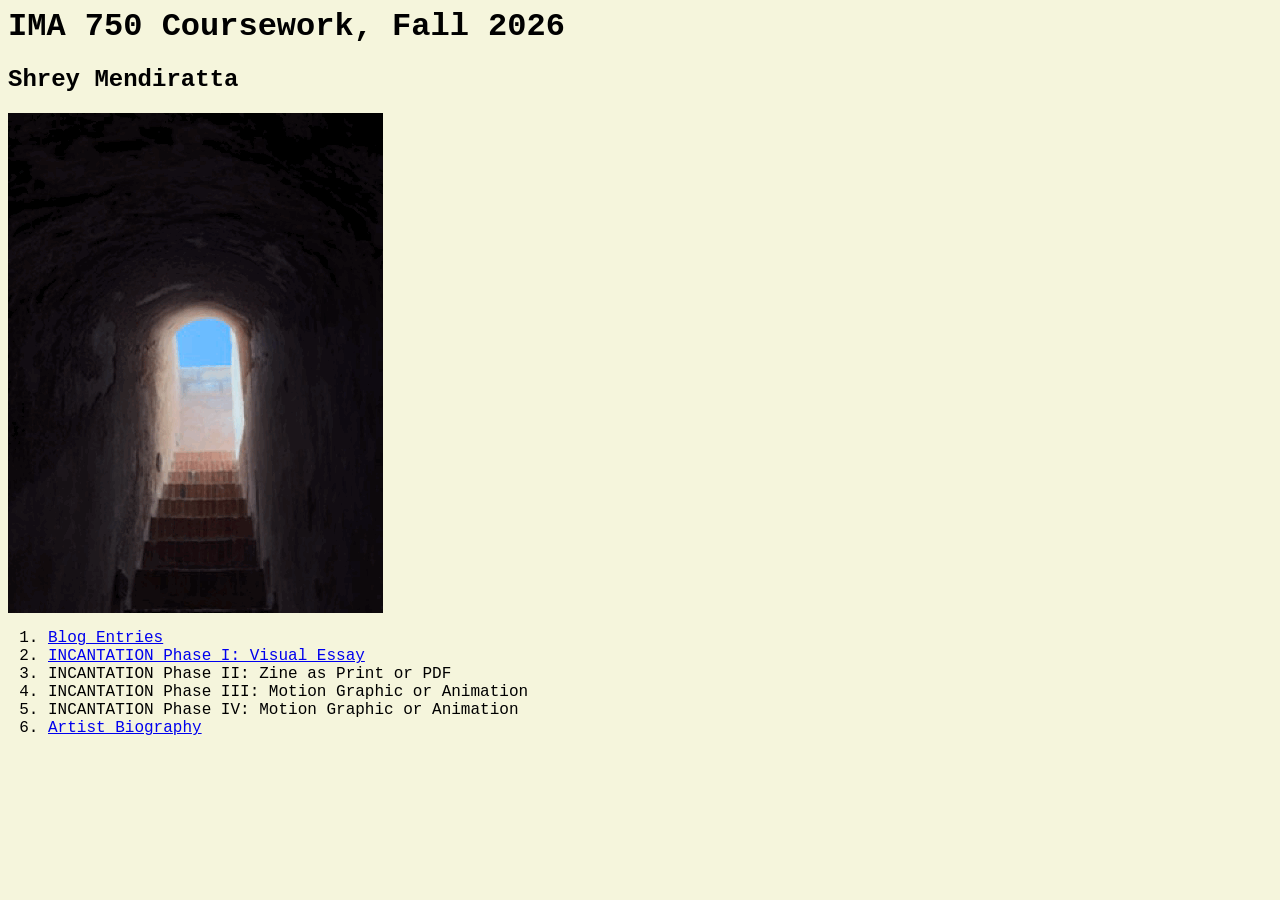
==== index.html @ 2a3fb973 "Update index.html" ====
<!doctype html/>
<html lang="en">
  <head>
    <meta name="description" content="Coursework for Emerging Media 1/IMA 750, Hunter College, Integrated Media Arts MFA, Fall 2026">
    <meta name="author" content="Shrey Mendiratta">
    <style>
      body {
       font-family: "Courier New", Courier, monospace;
        background-color: beige;
      }
    </style>
  </head>
  <body>
    <h1>IMA 750 Coursework, Fall 2026</h1>
    <h2><strong>Shrey Mendiratta</strong></h2>
    <div>
      <img src="img/1.gif" alt="Passageway in Castello di Punta Troia, Marettimo">
    </div>
    <ol>
      <li><a href="blogEntries.html">Blog Entries</a></li>
      <li><a href="phaseI.html">INCANTATION Phase I: Visual Essay</a></li>
      <li>INCANTATION Phase II: Zine as Print or PDF</li>
      <li>INCANTATION Phase III: Motion Graphic or Animation</li>
      <li>INCANTATION Phase IV: Motion Graphic or Animation</li>
      <li><a href="artistBio.html">Artist Biography</a></li>
    </ol>
  </body>
</html>
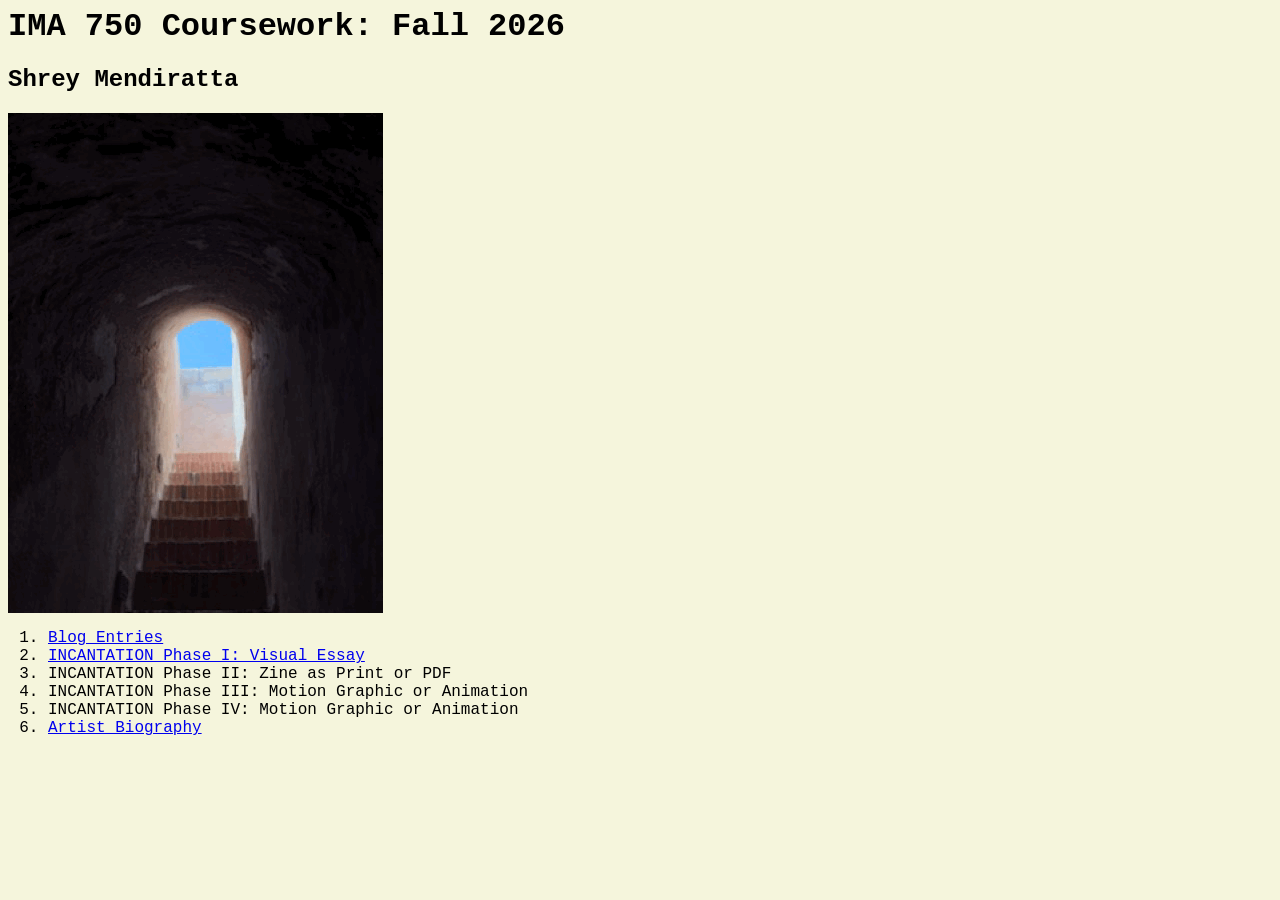
==== commit 6265911f: "Update index.html" ====
--- a/index.html
+++ b/index.html
@@ -11,7 +11,7 @@
     </style>
   </head>
   <body>
-    <h1>IMA 750 Coursework, Fall 2026</h1>
+    <h1>IMA 750 Coursework: Fall 2026</h1>
     <h2><strong>Shrey Mendiratta</strong></h2>
     <div>
       <img src="img/1.gif" alt="Passageway in Castello di Punta Troia, Marettimo">
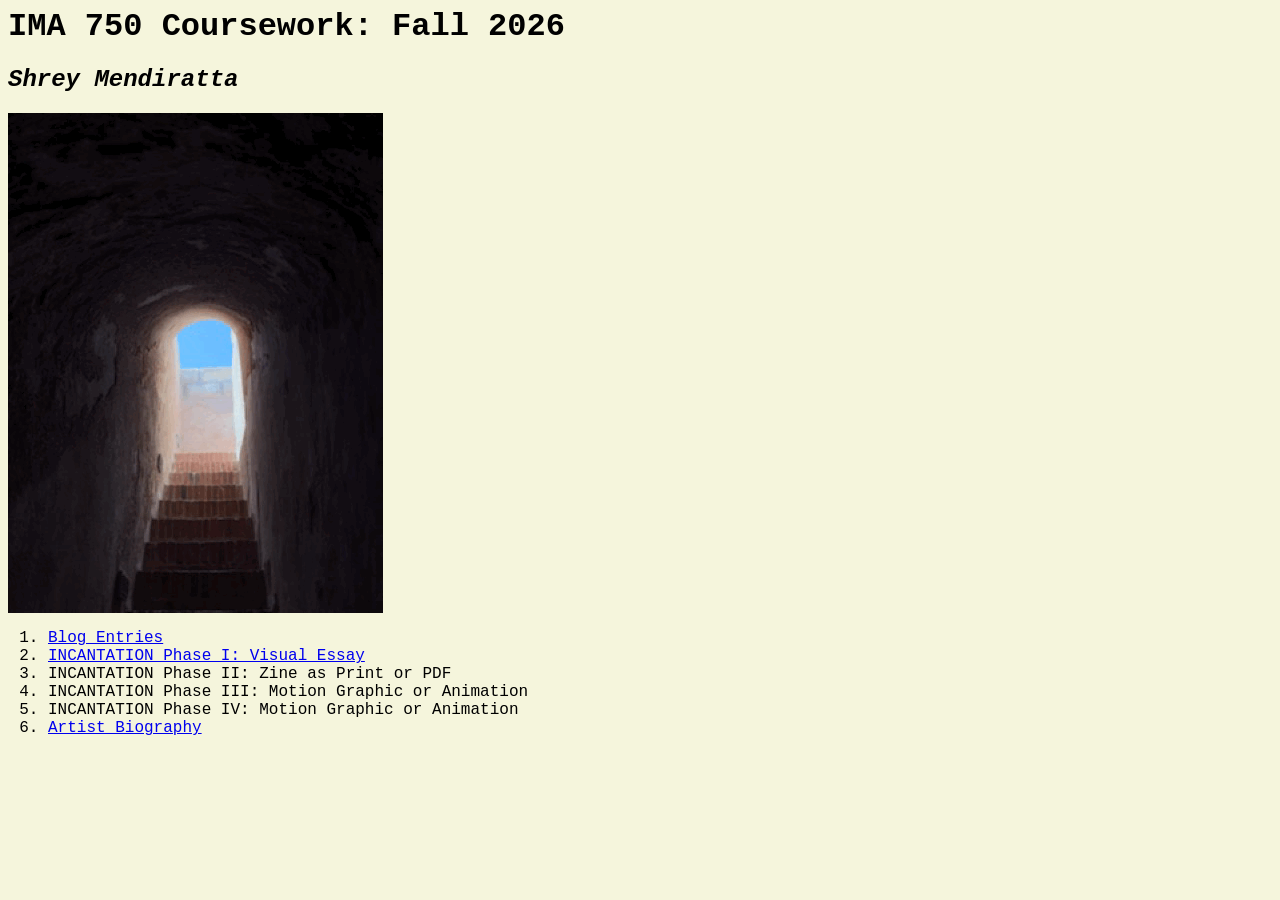
==== commit 7f7950b5: "Update index.html" ====
--- a/index.html
+++ b/index.html
@@ -12,7 +12,7 @@
   </head>
   <body>
     <h1>IMA 750 Coursework: Fall 2026</h1>
-    <h2><strong>Shrey Mendiratta</strong></h2>
+    <h2><i>Shrey Mendiratta</i></h2>
     <div>
       <img src="img/1.gif" alt="Passageway in Castello di Punta Troia, Marettimo">
     </div>
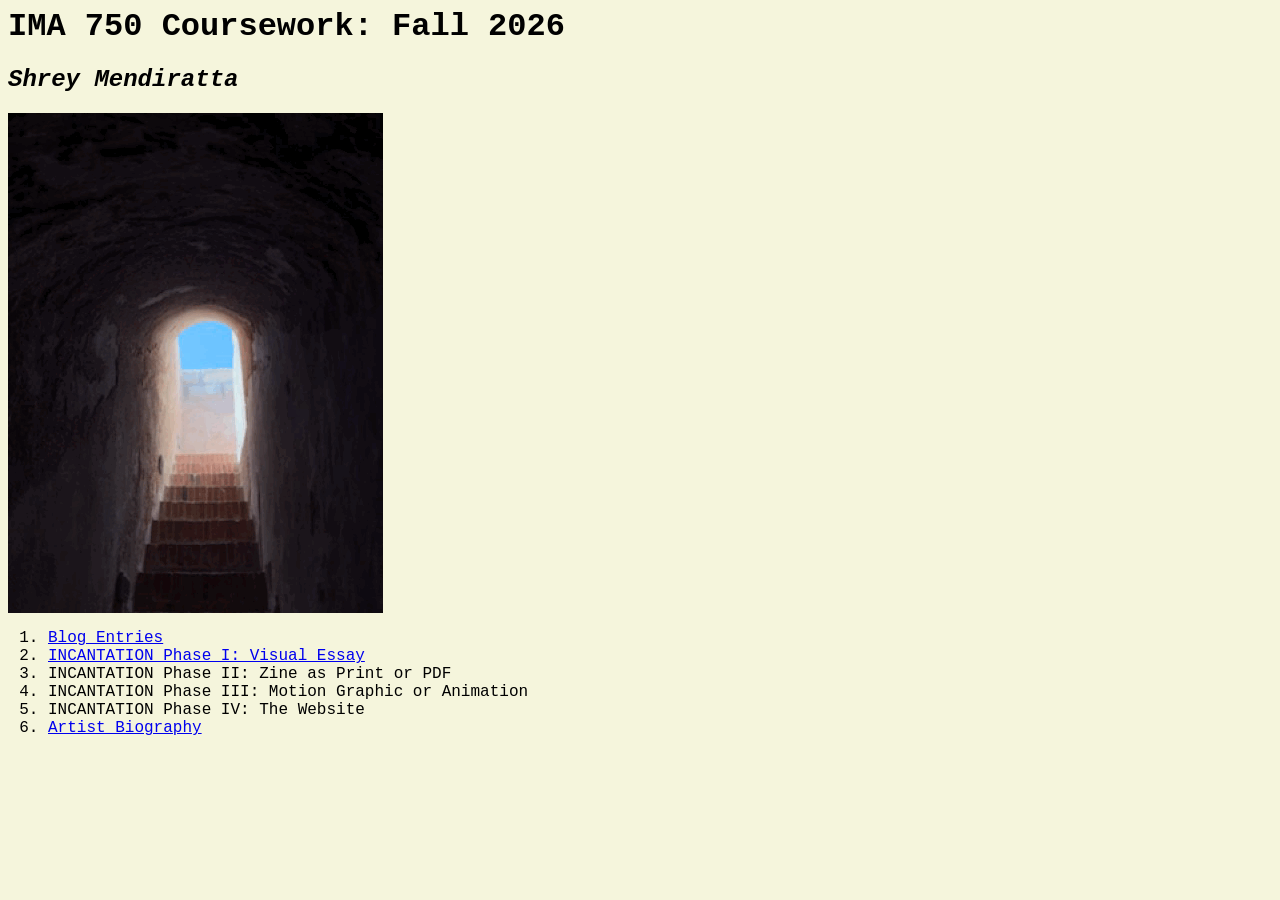
==== commit 7296dc65: "Update index.html" ====
--- a/index.html
+++ b/index.html
@@ -21,7 +21,7 @@
       <li><a href="phaseI.html">INCANTATION Phase I: Visual Essay</a></li>
       <li>INCANTATION Phase II: Zine as Print or PDF</li>
       <li>INCANTATION Phase III: Motion Graphic or Animation</li>
-      <li>INCANTATION Phase IV: Motion Graphic or Animation</li>
+      <li>INCANTATION Phase IV: The Website</li>
       <li><a href="artistBio.html">Artist Biography</a></li>
     </ol>
   </body>
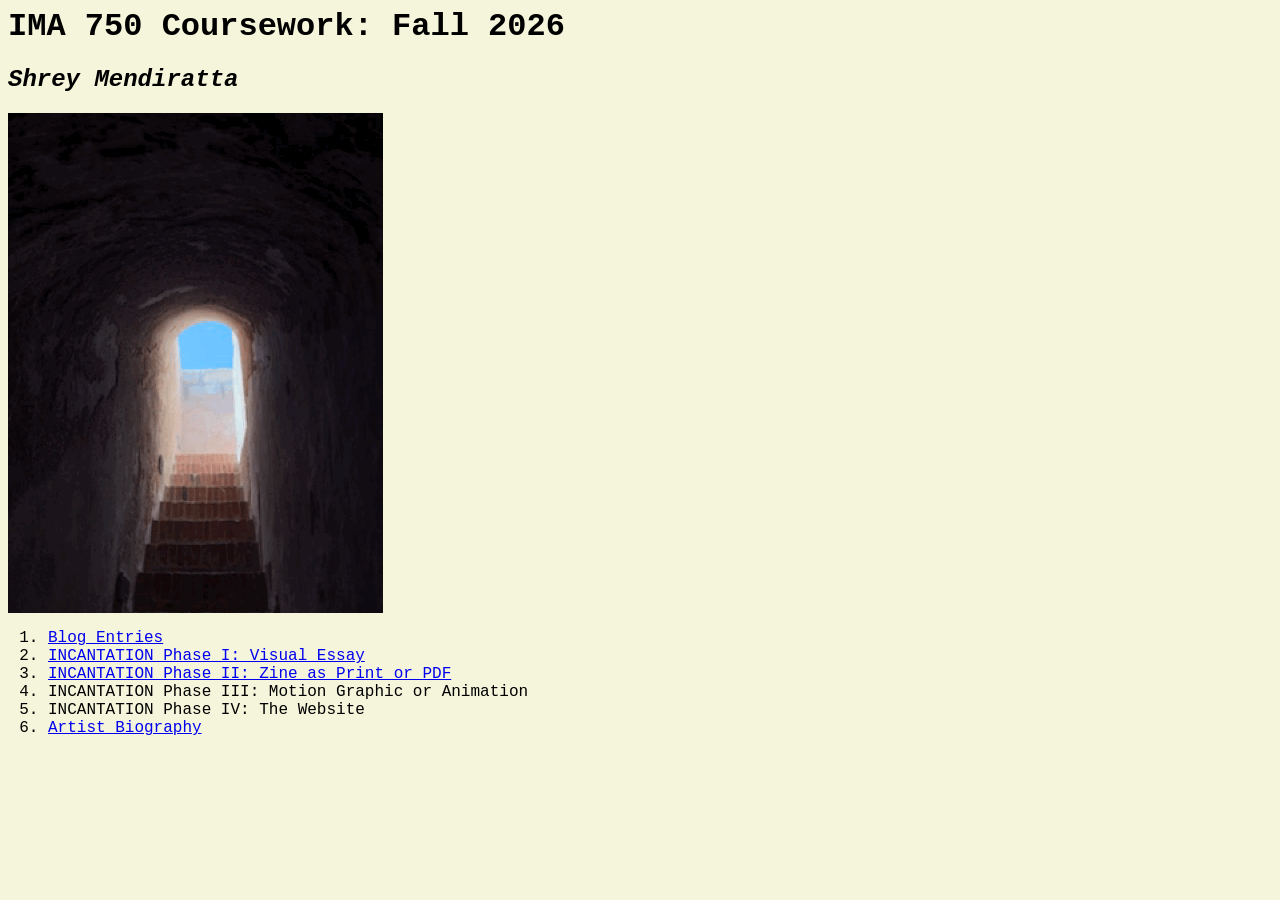
==== commit c804f15b: "Update index.html" ====
--- a/index.html
+++ b/index.html
@@ -19,7 +19,7 @@
     <ol>
       <li><a href="blogEntries.html">Blog Entries</a></li>
       <li><a href="phaseI.html">INCANTATION Phase I: Visual Essay</a></li>
-      <li>INCANTATION Phase II: Zine as Print or PDF</li>
+      <li><a href="phaseII.html">INCANTATION Phase II: Zine as Print or PDF</a></li>
       <li>INCANTATION Phase III: Motion Graphic or Animation</li>
       <li>INCANTATION Phase IV: The Website</li>
       <li><a href="artistBio.html">Artist Biography</a></li>
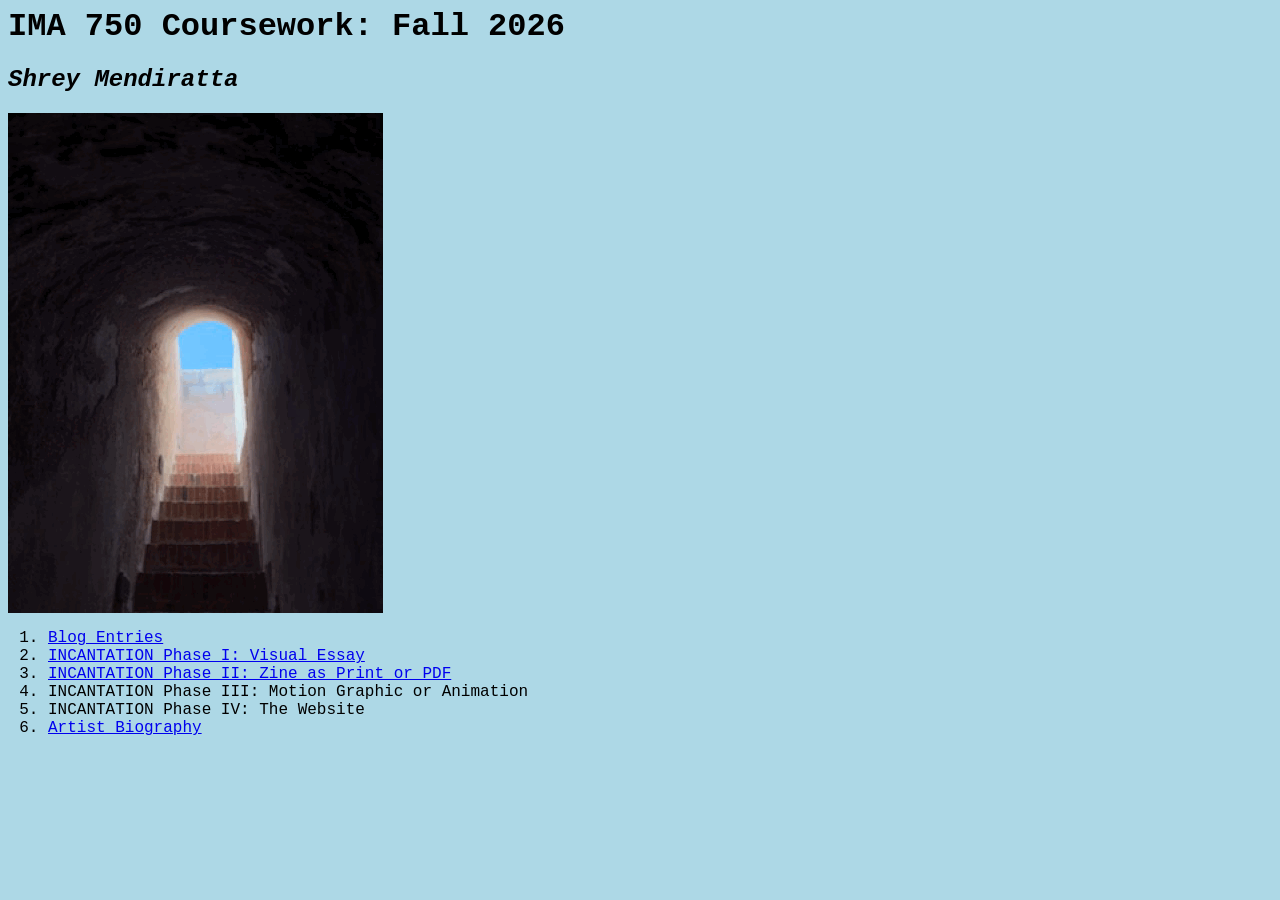
==== commit de4f4195: "Update index.html" ====
--- a/index.html
+++ b/index.html
@@ -6,7 +6,7 @@
     <style>
       body {
        font-family: "Courier New", Courier, monospace;
-        background-color: beige;
+        background-color: lightblue;
       }
     </style>
   </head>
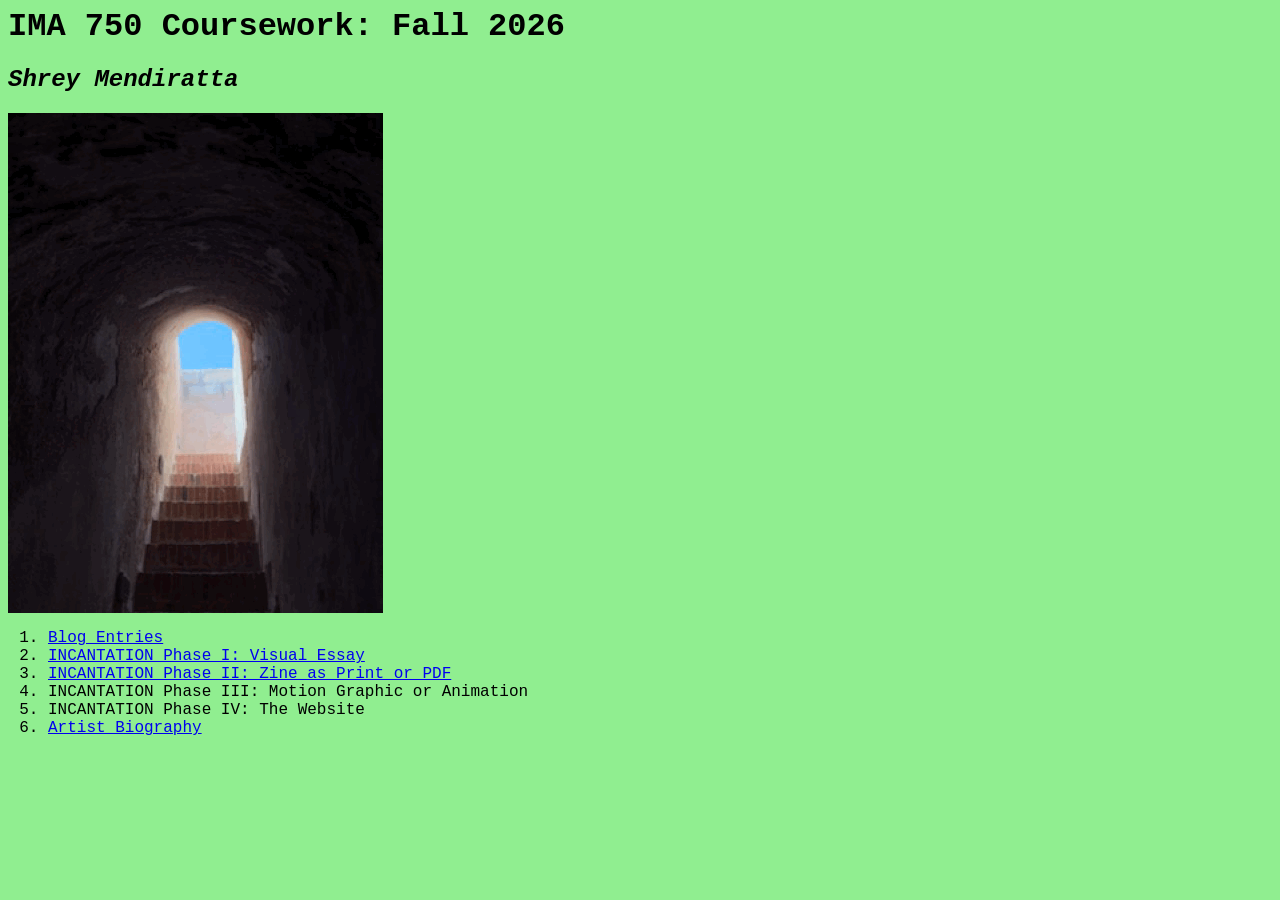
==== commit 5d575c7b: "Update index.html" ====
--- a/index.html
+++ b/index.html
@@ -6,7 +6,7 @@
     <style>
       body {
        font-family: "Courier New", Courier, monospace;
-        background-color: lightblue;
+        background-color: lightgreen;
       }
     </style>
   </head>
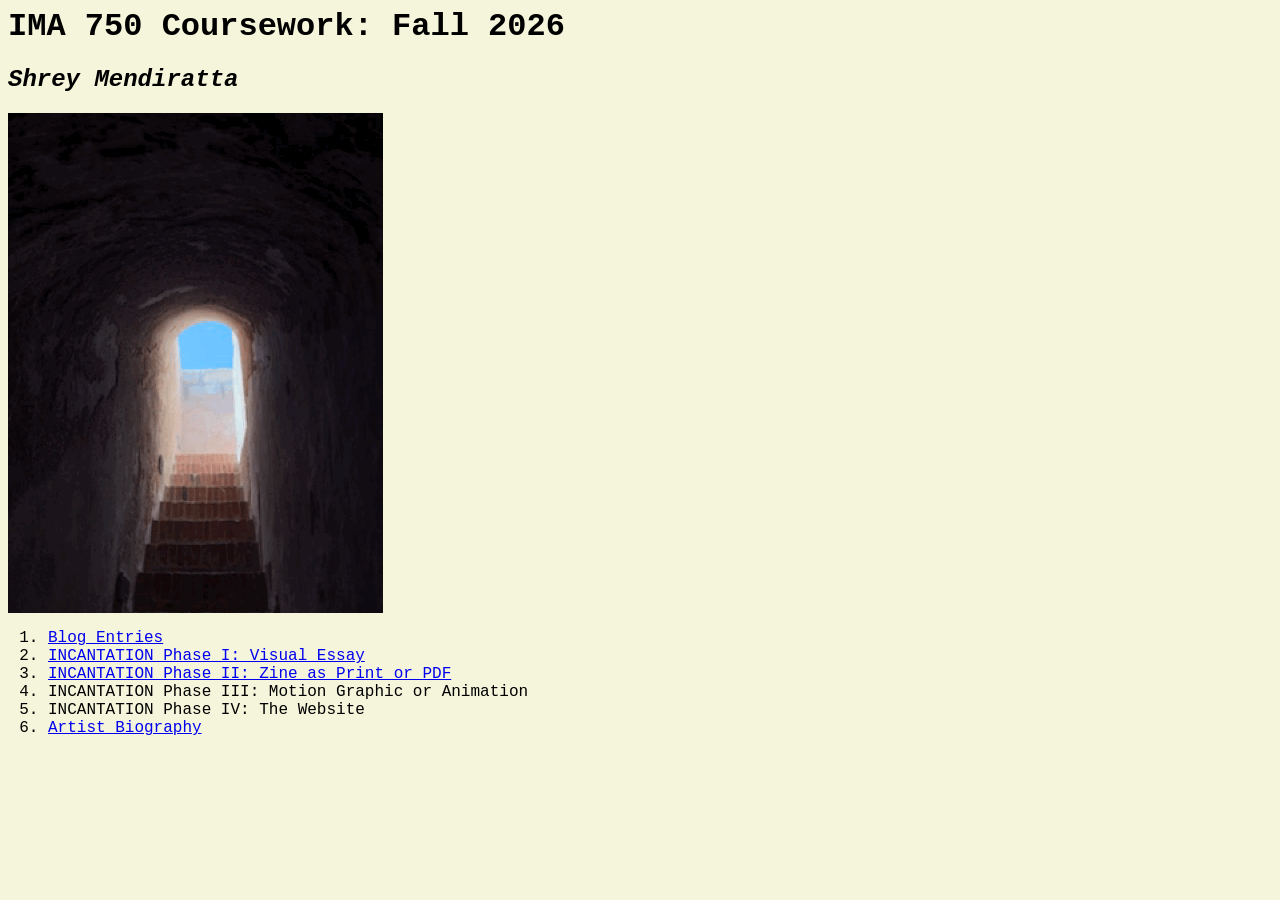
==== commit ccc991c4: "Update index.html" ====
--- a/index.html
+++ b/index.html
@@ -6,7 +6,7 @@
     <style>
       body {
        font-family: "Courier New", Courier, monospace;
-        background-color: lightgreen;
+        background-color: beige;
       }
     </style>
   </head>
